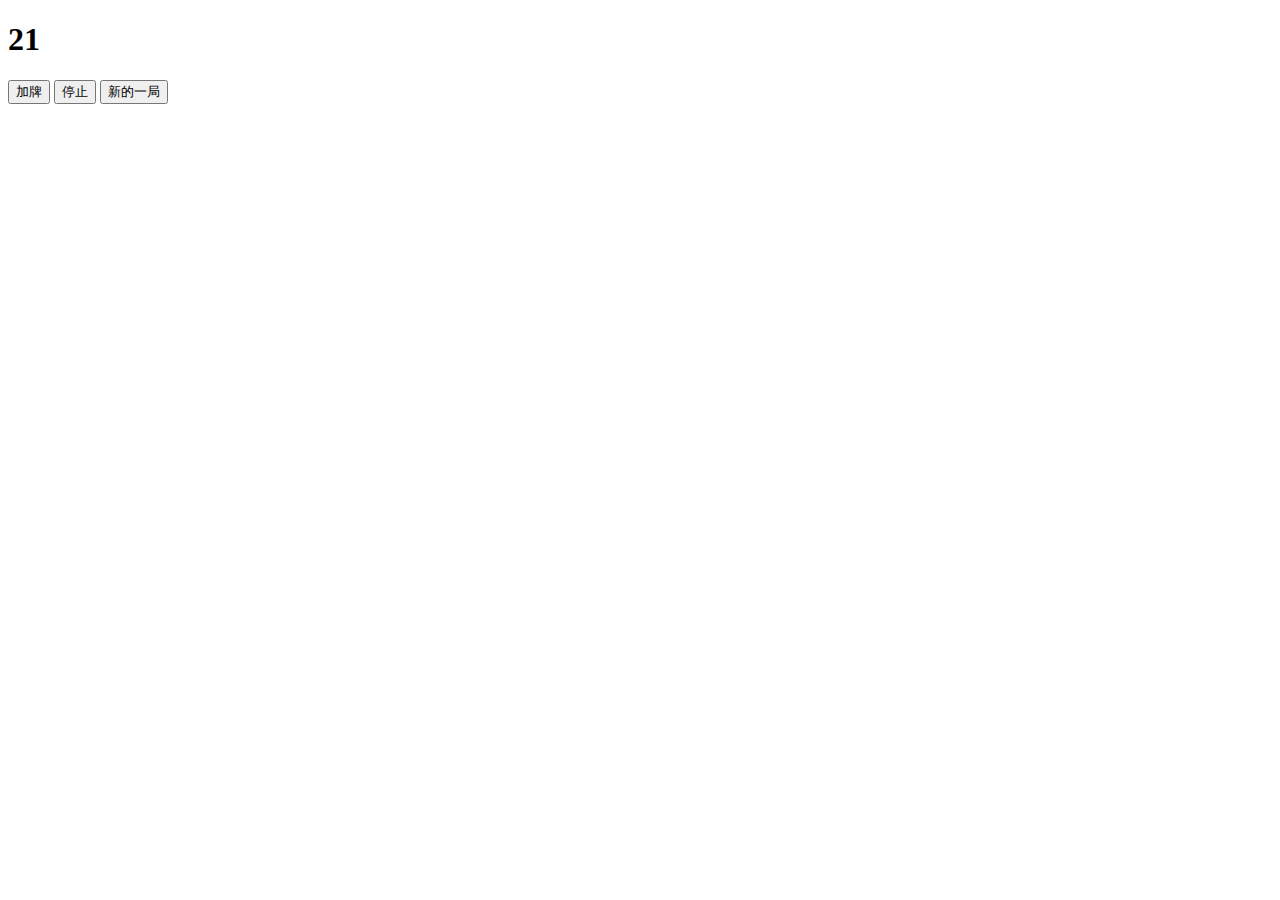
==== blackjack.html @ bb865a02 "按鈕" ====
<!DOCTYPE html>
<html lang="en">
<head>
    <meta charset="UTF-8">
    <meta http-equiv="X-UA-Compatible" content="IE=edge">
    <meta name="viewport" content="width=device-width, initial-scale=1.0">
    <title>Document</title>
    <link rel="stylesheet" href="blackjack.css" />
</head>
<body>
    <h1>21</h1>
    <button type="button" id="add-card">加牌</button>
    <button type="button" id="stop-add-card">停止</button>
    <button type="button" id="newgame">新的一局</button>

</body>
</html>
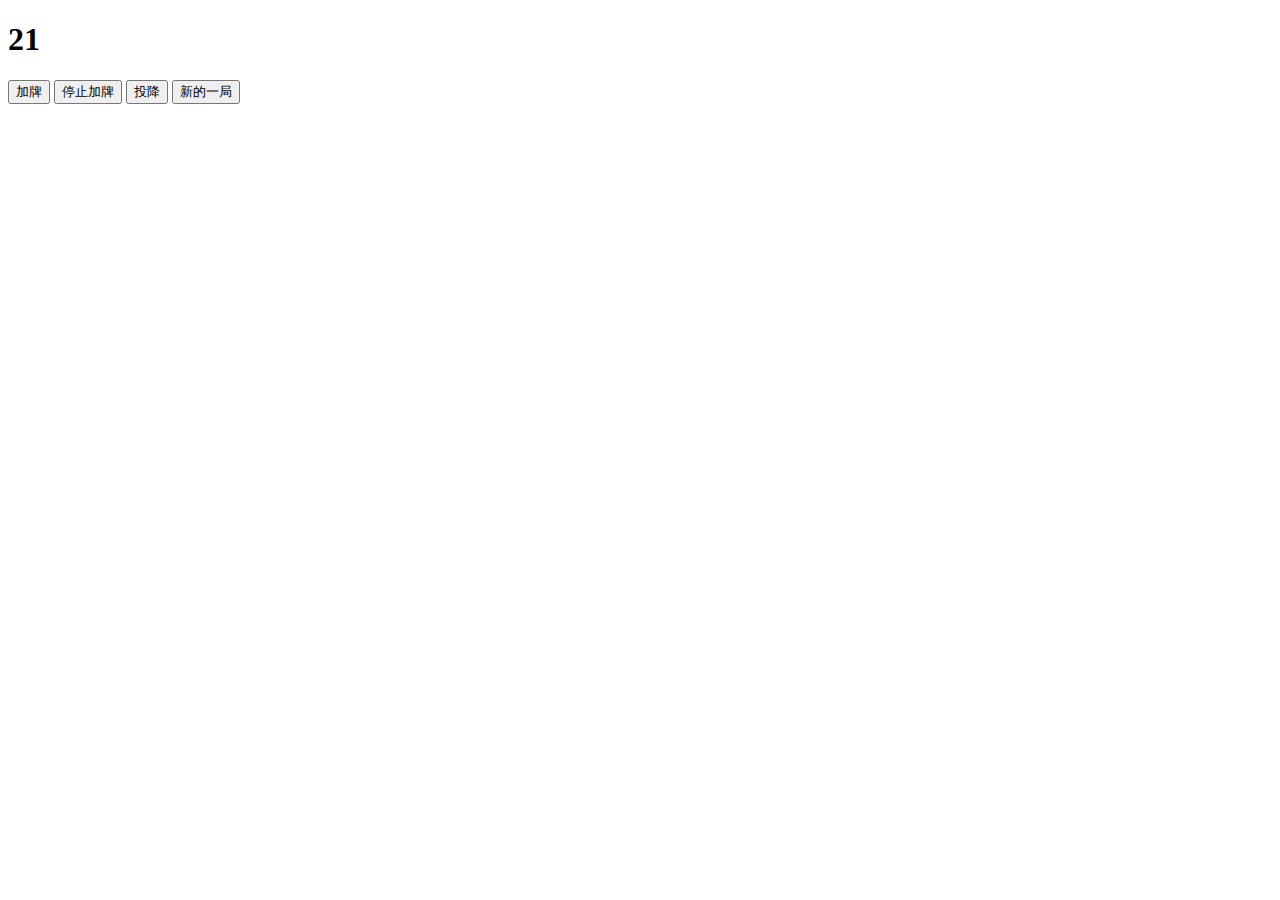
==== commit 75fa1036: "新增按鈕" ====
--- a/blackjack.html
+++ b/blackjack.html
@@ -10,8 +10,9 @@
 <body>
     <h1>21</h1>
     <button type="button" id="add-card">加牌</button>
-    <button type="button" id="stop-add-card">停止</button>
+    <button type="button" id="stop-add-card">停止加牌</button>
+    <button type="button" id="surrender">投降</button>  <!-- 遊戲結束玩家輸了 -->
     <button type="button" id="newgame">新的一局</button>
-
+    
 </body>
 </html>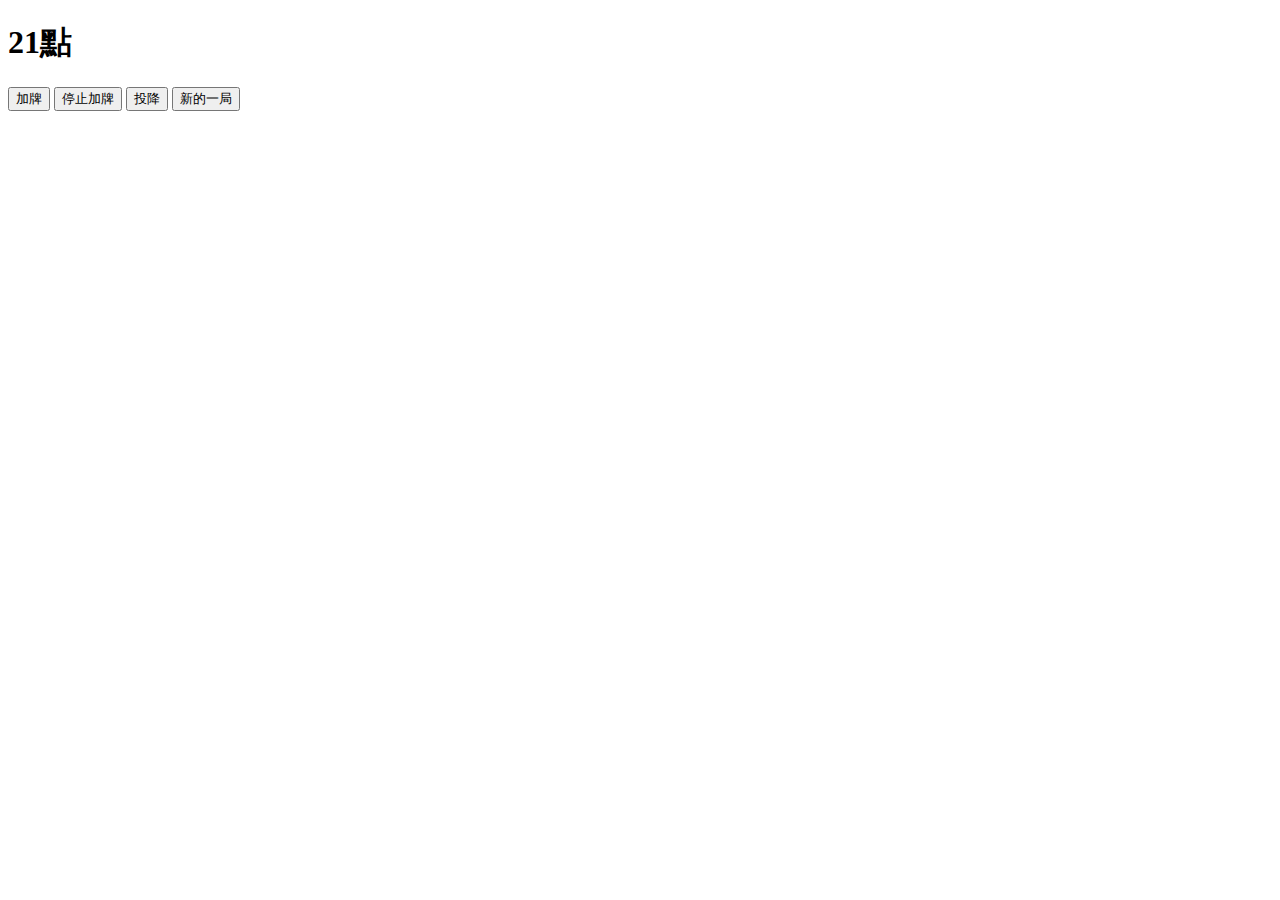
==== commit 3f03d3ab: "更新標題" ====
--- a/blackjack.html
+++ b/blackjack.html
@@ -8,7 +8,7 @@
     <link rel="stylesheet" href="blackjack.css" />
 </head>
 <body>
-    <h1>21</h1>
+    <h1>21點</h1>
     <button type="button" id="add-card">加牌</button>
     <button type="button" id="stop-add-card">停止加牌</button>
     <button type="button" id="surrender">投降</button>  <!-- 遊戲結束玩家輸了 -->
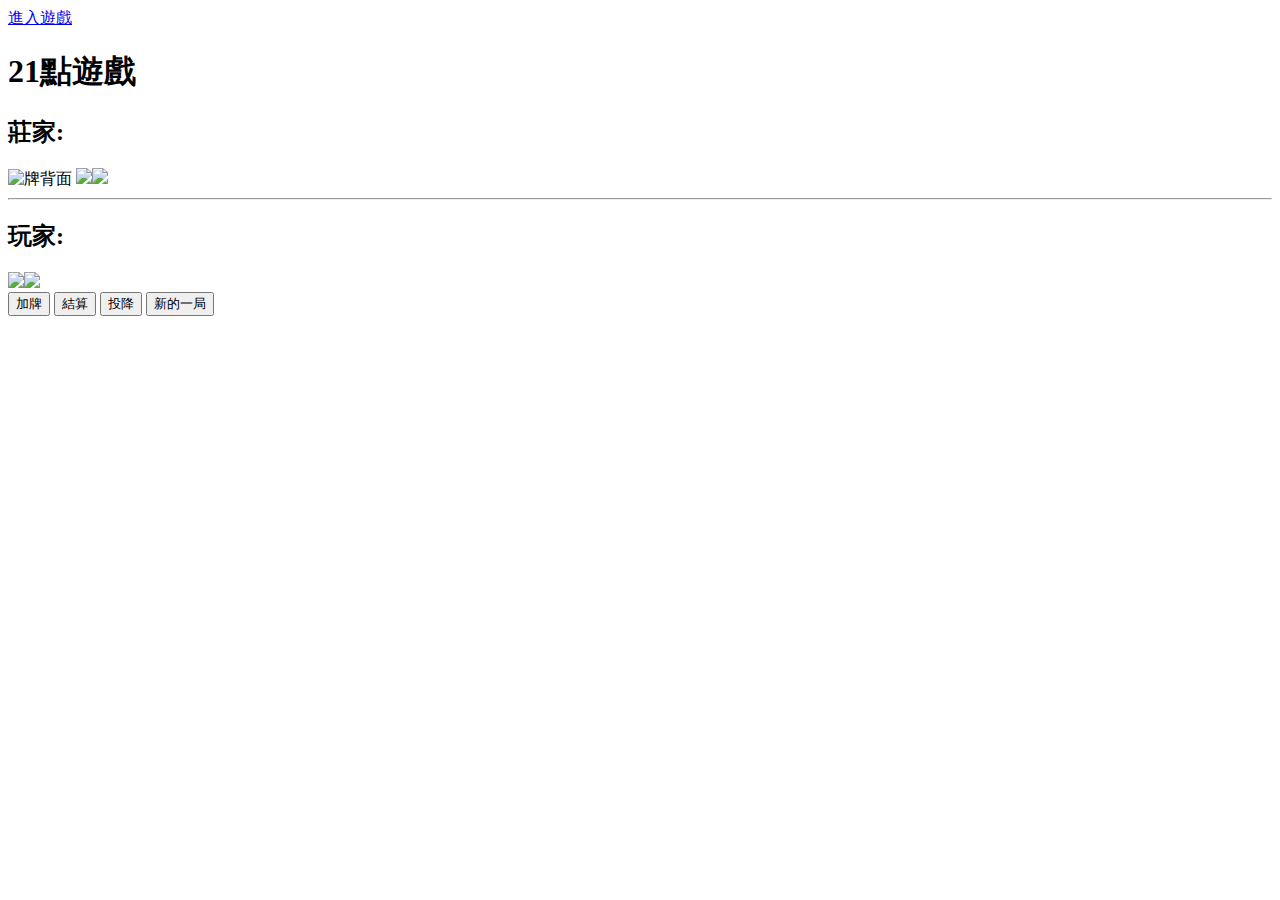
==== commit 9f0d560a: "Merge branch '40436michael:main' into main" ====
--- a/blackjack.html
+++ b/blackjack.html
@@ -4,15 +4,35 @@
     <meta charset="UTF-8">
     <meta http-equiv="X-UA-Compatible" content="IE=edge">
     <meta name="viewport" content="width=device-width, initial-scale=1.0">
-    <title>Document</title>
+    <title>21 點</title>
     <link rel="stylesheet" href="blackjack.css" />
+    <script src="blackjack.js"></script>
 </head>
 <body>
-    <h1>21點</h1>
-    <button type="button" id="add-card">加牌</button>
-    <button type="button" id="stop-add-card">停止加牌</button>
-    <button type="button" id="surrender">投降</button>  <!-- 遊戲結束玩家輸了 -->
-    <button type="button" id="newgame">新的一局</button>
     
+    <nav>
+        <a href="blackjack.html">進入遊戲</a>
+    </nav>
+    <h1 class="title">21點遊戲</h1>
+    <h2>莊家:</h2>
+    <div class="cards-img" id="dealer-card">
+        <img id="backcard" src="./cards/BACK.png" alt="牌背面">
+        
+    </div>
+    <hr>
+    <h2>玩家:</h2>
+    <div class="cards-img" id="player-card">
+        
+    </div>
+    <div>
+        <button type="button" id="add-card" >加牌</button>
+        <button type="button" id="stop-add-card">結算</button>
+        <button type="button" id="surrender">投降</button>  <!-- 遊戲結束玩家輸了 -->
+        <button type="button" id="newgame">新的一局</button>
+    </div>
+   
+    
+    
+
 </body>
 </html>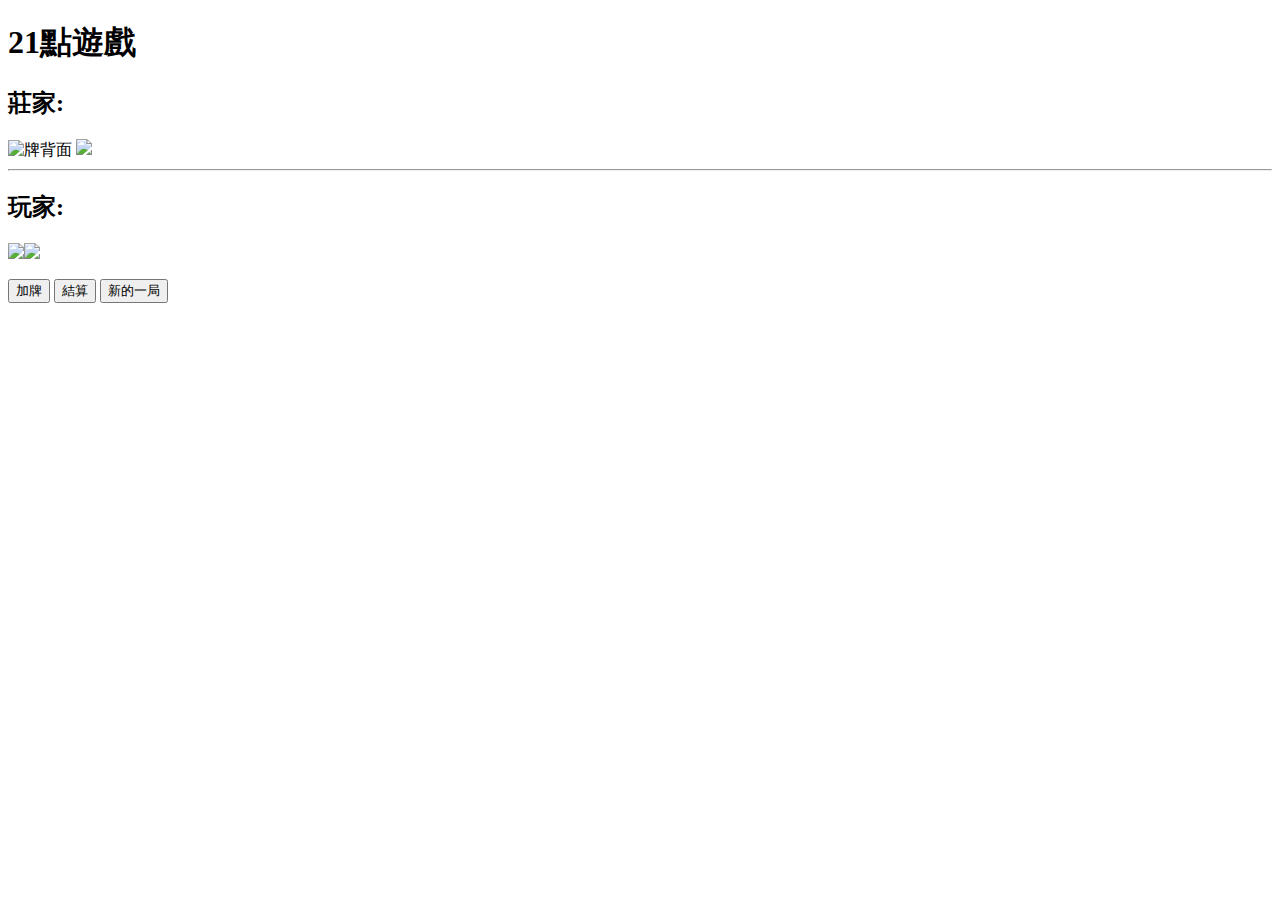
==== commit 1d109fbf: "123" ====
--- a/blackjack.html
+++ b/blackjack.html
@@ -10,9 +10,9 @@
 </head>
 <body>
     
-    <nav>
+    <!-- <nav>
         <a href="blackjack.html">進入遊戲</a>
-    </nav>
+    </nav> -->
     <h1 class="title">21點遊戲</h1>
     <h2>莊家:</h2>
     <div class="cards-img" id="dealer-card">
@@ -21,15 +21,20 @@
     </div>
     <hr>
     <h2>玩家:</h2>
-    <div class="cards-img" id="player-card">
-        
+    <div  class="cards-img" id="player-card">
+    </div>
+    <div id="result">
+        <p></p>
     </div>
     <div>
         <button type="button" id="add-card" >加牌</button>
         <button type="button" id="stop-add-card">結算</button>
-        <button type="button" id="surrender">投降</button>  <!-- 遊戲結束玩家輸了 -->
-        <button type="button" id="newgame">新的一局</button>
+
+        <button type="button" id="newgame" onClick=window.location.reload()>新的一局</button>
+
+        <!-- <button type="button" id="surrender">投降</button>  遊戲結束玩家輸了 -->
     </div>
+    
    
     
     
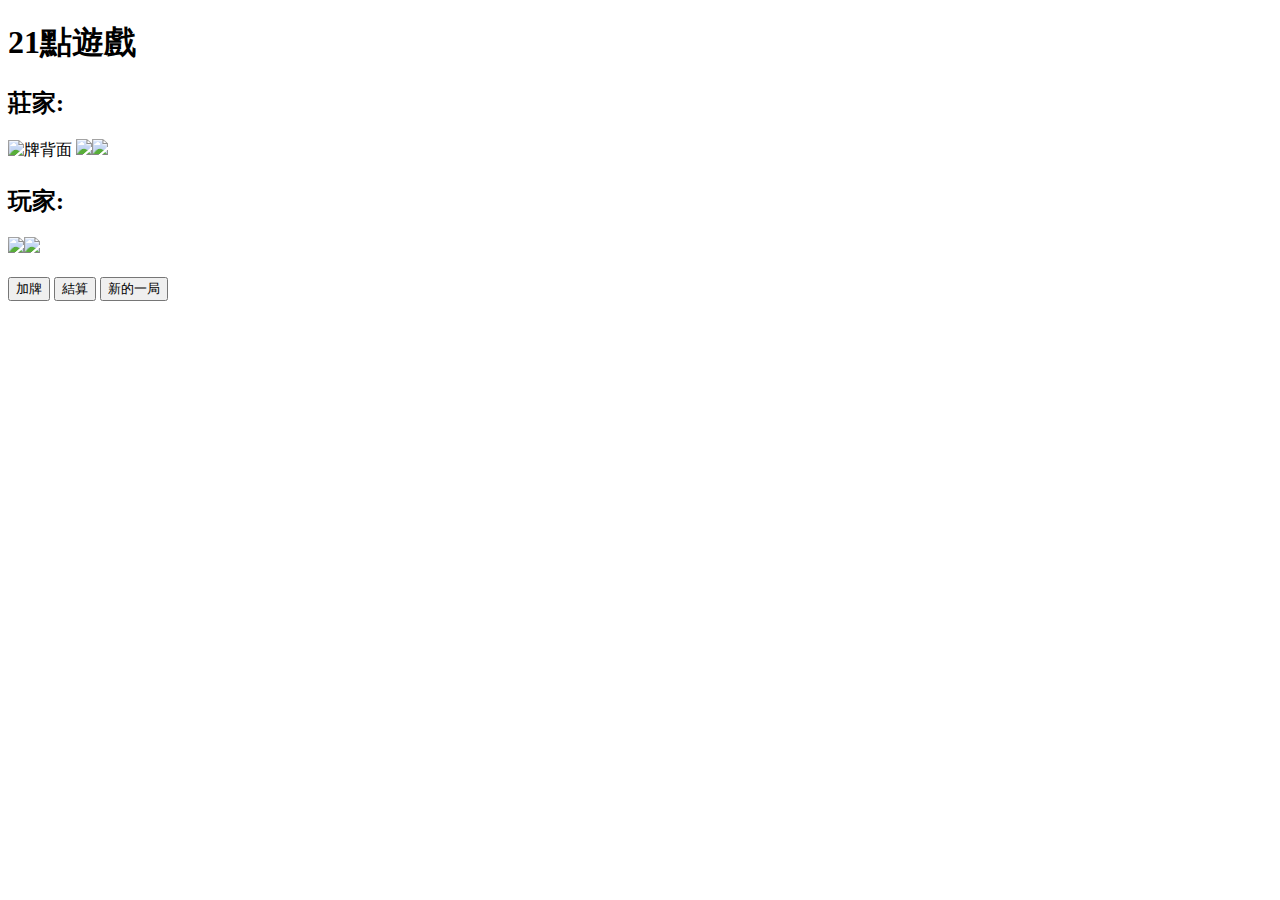
==== commit 8c5a317b: "牌" ====
--- a/blackjack.html
+++ b/blackjack.html
@@ -8,7 +8,29 @@
     <link rel="stylesheet" href="blackjack.css" />
     <script src="blackjack.js"></script>
 </head>
-<body>
+<body  >
+    <style>
+        body {
+            background-image: url(https://images3.alphacoders.com/658/658737.jpg);
+            background-repeat: no-repeat;
+            background-attachment: fixed;
+            background-position: center;
+            background-size: cover;
+        }
+        @keyframes wrapperappear{
+            0% {
+                transform: translateY(-100%);
+            }
+            100% {
+                transform: translateY(0);
+            }
+        }
+        .cards-img{
+            display: inline-block;
+            overflow: hidden;
+            animation:wrapperappear 2s linear;
+        }
+    </style>
     
     <!-- <nav>
         <a href="blackjack.html">進入遊戲</a>
@@ -19,12 +41,11 @@
         <img id="backcard" src="./cards/BACK.png" alt="牌背面">
         
     </div>
-    <hr>
     <h2>玩家:</h2>
     <div  class="cards-img" id="player-card">
     </div>
-    <div id="result">
-        <p></p>
+    <div >
+        <p id="results"></p>
     </div>
     <div>
         <button type="button" id="add-card" >加牌</button>
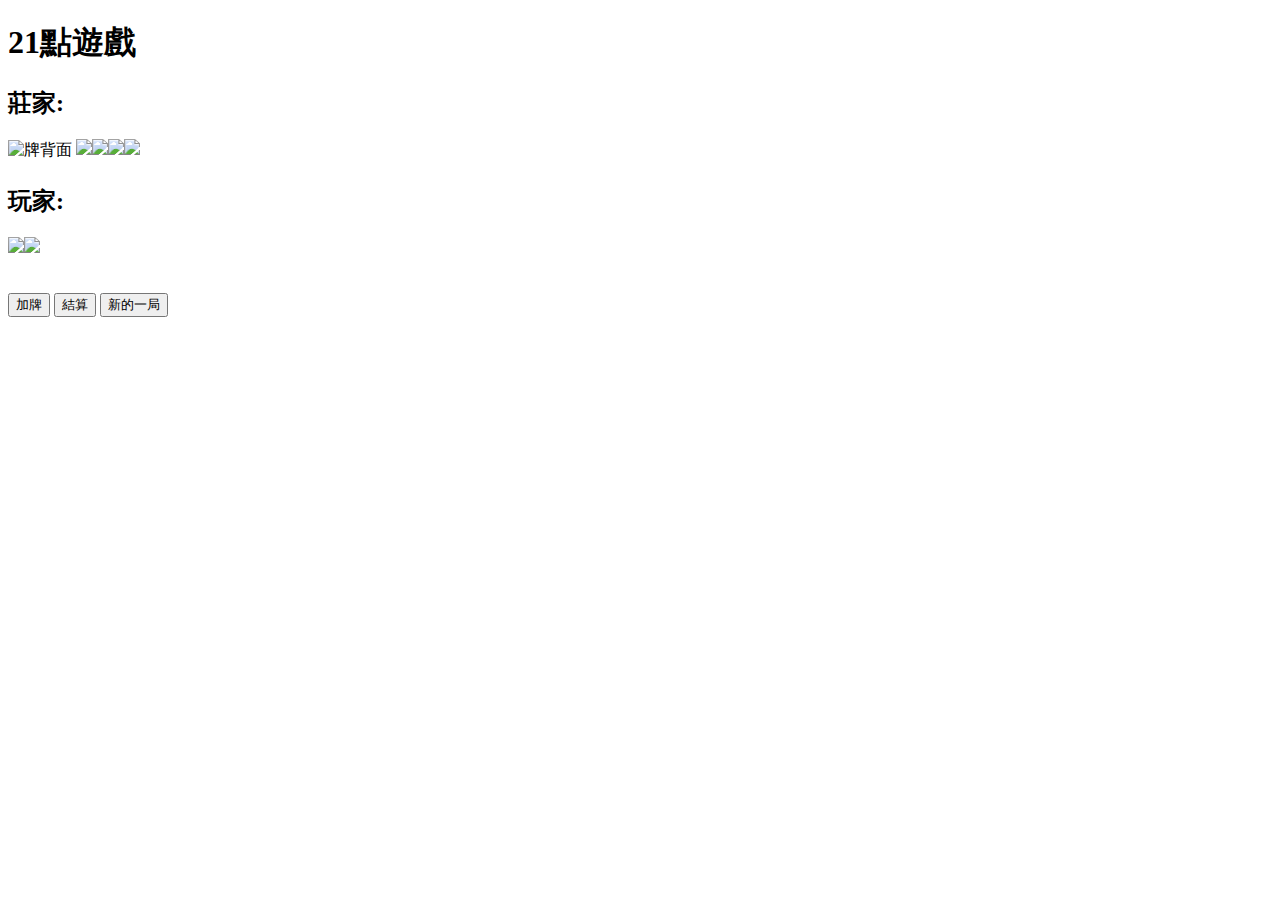
==== commit 2c8cecf7: "完成" ====
--- a/blackjack.html
+++ b/blackjack.html
@@ -30,6 +30,30 @@
             overflow: hidden;
             animation:wrapperappear 2s linear;
         }
+        #results{
+            -webkit-text-stroke: 0.68px rgb(255, 255, 255);
+            font-size:xx-large;
+            font-weight: bold;
+            --color-1: #fe0000;
+            --color-2: #ff9900;
+            --color-3: #fffb00;
+            --color-4: #11fe00;
+            --color-5: #0373fb;
+            --color-6: #1d00fc;
+            --color-7: #e100ff;
+            animation: color-animation 10s  linear infinite;
+
+        }
+        @keyframes color-animation {
+    0%    {color: var(--color-1)}
+    14%   {color: var(--color-1)}
+    28%   {color: var(--color-2)}
+    42%   {color: var(--color-3)}
+    56%   {color: var(--color-4)}
+    70%   {color: var(--color-5)}
+    85%  {color: var(--color-6)}
+    100%  {color: var(--color-7)}
+}
     </style>
     
     <!-- <nav>
